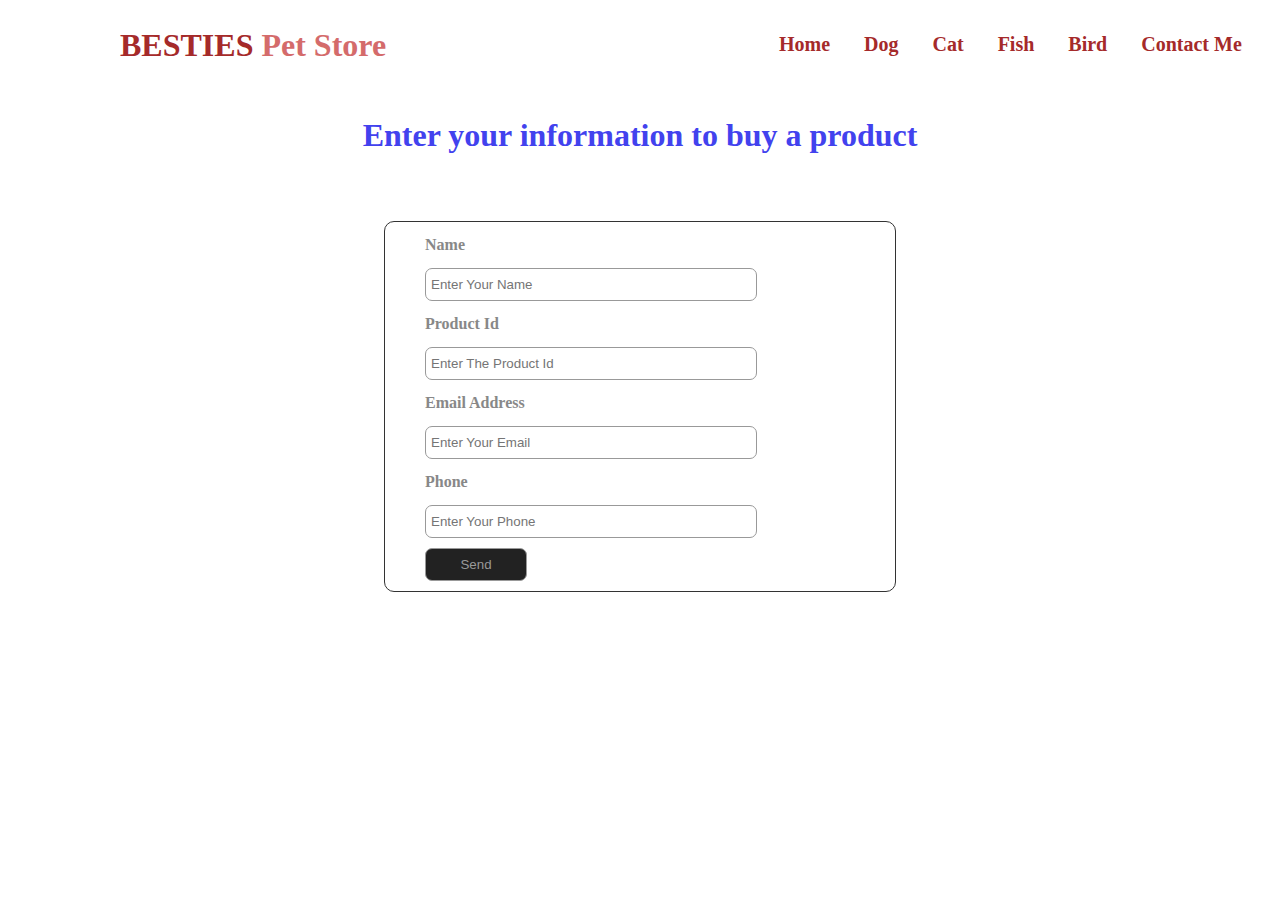
==== buy.html @ add9b17d "adding the project" ====
<!DOCTYPE html>
<html lang="en">
<head>
  <meta charset="UTF-8">
  <meta name="viewport" content="width=device-width, initial-scale=1.0">
  <title>Buy Page</title>
  <link rel="stylesheet" href="style.css">
  <link rel="stylesheet" href="buy.css">
</head>
<body>

  <div class="header">
    <div class="container">
        <div class="logo">
        <h1><span style="color: brown;">BESTIES</span> Pet Store</h1>
    </div>
    <div class="navbar">
    <nav>
        <a href="index.html">Home</a>
        <a href="dog.html">Dog</a>
        <a href="cat.html">Cat</a>
        <a href="fish.html">Fish</a>
        <a href="bird.html">Bird</a>
        <a href="#coo">Contact Me</a>
    </nav>
  </div>
  </div>
<div class="buyH">
  <h1>Enter your information to buy a product</h1>
  </div>

  <div class="buy" id="buy">
    <form class="form" method="POST" action="/">
        <label>Name</label>
        <input type="text" placeholder="Enter Your Name">
        <label>Product Id</label>
        <input type="text" placeholder="Enter The Product Id"/>
        <label>Email Address</label>
        <input type="email" placeholder="Enter Your Email">
        <label>Phone</label>
        <input type="text" placeholder="Enter Your Phone">
        <input type="submit" value="Send">
    </form>
  </div>
  
</body>
</html>
---- style.css ----
*{
    box-sizing: border-box;
    line-height: 1.6;
    margin: 0;
}
* img{
    border-radius: 20px;
}
* h1{
    color: rgb(212, 107, 107);
}

/* header */
.container{
    height: 70px;
    padding: 20px;
    margin-bottom: 20px;
}
.container a{
    text-decoration: none;
    font-size: 20px;
    font-weight: bold;
    margin: 10px 15px;
    color: brown;
}
.container a:hover{
    color:rgb(0,0,0,0.8);
}
.container .logo{
    width: 60%;
    float: left;
    padding-left: 100px;
}
.container h1 span{
    color: brown;
}
.container .navbar{
    width: 40%;
    float: right;
    margin-top: 8px;
}
.background{
    margin: auto;
    background-image: url(./petimg/background.jpg);
    background-size:cover;
    height:675px;
    position: relative;
}

.overlay{
    top: 0;
    left: 0;
    width: 100%;
    height: 100%;
    position: absolute;
    z-index: 50;
    background: rgba(0,0,0,0.3);
    text-align: center;
    padding-top: 280px;
}

.overlay h1,
.overlay p{
    color: rgb(252, 248, 248);
    font-size: 50px;
    font-weight: bold;
}
.overlay p{
    color: rgb(212, 107, 107);
}
/* header */

/*animal_container*/

.animal_container{
    margin-top: 10px;
    padding: 40px 100px 40px 100px;
    margin-bottom: 25px;
}
.animal_container h1{
    margin: 40px 0;
    text-align: center;
    color: rgb(0,0,0,0.8);
    font-size: 40px;
}
.box{
    width: 45%;
    border: none;
    text-align: center;
    padding: 8px;
}
.box h1{
    margin-bottom: 10px;
}
.dog{
    float: left;
}
.cat{
    float: right;
}
.fish{
    float: left;
    margin-top: 15px;
}
.bird{
    float: right;
    margin-top: 15px;
}
button{
    padding: 10px;
    margin: 20px 0 40px;
    color: brown;
    width: 140px;
    font-size: 15px;
    font-weight: bold;
    border-radius: 10px;
    background-color: rgb(238, 169, 113);
    border: none;
    box-shadow: 1px 1px 5px rgba(0,0,0,0.4);
}

/* animal_container */
.dog_page_container div,
.cat_page_container div,
.fish_page_container div,
.bird_page_container div
{
    display: inline-block;
    padding-left: 30px;
}
.dog_page_container span,
.cat_page_container span,
.fish_page_container span,
.bird_page_containe span
{
    color: #555;
}
.dog_product,
.cat_product,
.fish_product,
.bird_product
{
    margin: 40px;
    width: 19%;
    text-align: center;
}
.dog_product img,
.cat_product img,
.fish_product img,
.bird_product img
{
    width: 100%;
    box-shadow: 5px 5px 10px rgba(0, 0, 0, 0.4);
    margin-bottom: 30px;
}


/*contact*/

.clearfix{clear: both}
.contact{
    background-color: #252F31;
    overflow: hidden;
    margin-top: 40px;
    padding: 0 0 40px 60px;
}

.contact h2{
    color: #FFF;
    margin:40px 0px 30px 0px;
}

.contact p{
    margin-bottom: 25px;
    line-height: 1.6;
    color: #666;
}

.contact .info .social h3{
    color: white;
    font-size: 20px;
    opacity: 0.9;
}
.contact .info .social p{
    margin: 10px 30px;
}
.contact .info span{
    color: rgba(255, 255, 255, 0.7);
    font-size: 18px;
}

.contact .info{
    width: 45%;
    margin-right: 5%;
    float: left;
    padding-left: 40px;
}
.contact .address{
    width: 50%;
    float: left;
    margin-top: 40px;
}

.address h1{
    font-size: 28px;
    margin: 0 0 30px;
    color: white
}
.address p{
    font-size: 18px;
    letter-spacing: 1px;
    line-height: 1.7;
    color: #fff;
    opacity: 0.5;
}
.address .strong{
    font-weight: bold;
    color: white;
    opacity: 0.8;
    font-size: 18px;
    margin-bottom: 15px;
}
.address h2{
    font-size: 26px;
    color: white;
    opacity: 0.9;
    margin-bottom: 10px;
}
.address address{
    letter-spacing: 1px;
    line-height: 1.7;
    color: #666;
    margin-left: 30px;
}

/*start footer */
.footer{
    background-color: #191E22;
    padding: 20px;
    color: #6A6E71;
    text-align: center;
    height: 80px;
}



.theTitle{
    color: rgba(0,0,0,0.8);
    font-size: 40px;
    text-align: center;
    margin: 60px 0 40px;
    letter-spacing: 3px;
}

.buyNow{
    color: brown;
    text-decoration: none;
}

.id{
    display: block;
    color: rgba(255, 0, 0, 0.8) !important;
}
---- buy.css ----
*{
  box-sizing: border-box;
}

body{
  margin: 0;
}



.buy{
  width: 40%;
  margin: 5% auto;
  background: none;
  border: 1px solid #333;
  border-radius: 10px;
}

.buyH h1{
  color: rgb(66, 66, 238);
  font-size: 32px;
  text-align: center;
  margin-top: 40px;
}
.buy{
  margin-top: 60px
}

.buy .form label{
  display: block;
  margin: 10px 40px;
  color: #888;
  width: 100px;
  font-weight: bold;
}

.buy .form input[type="text"],
.buy .form input[type="email"]{
    border: 1px solid #999;
    padding: 5px;
    border-radius: 7px;
    width: 65%;
    color: white;
    margin: 0 40px;
}
.buy .form input[type="submit"]{
    display: block;
    border: 1px solid #999;
    padding: 5px;
    border-radius: 7px;
    width: 20%;
    background-color: #222;
    color: #999;
    margin: 10px 40px;
    cursor: pointer;
}
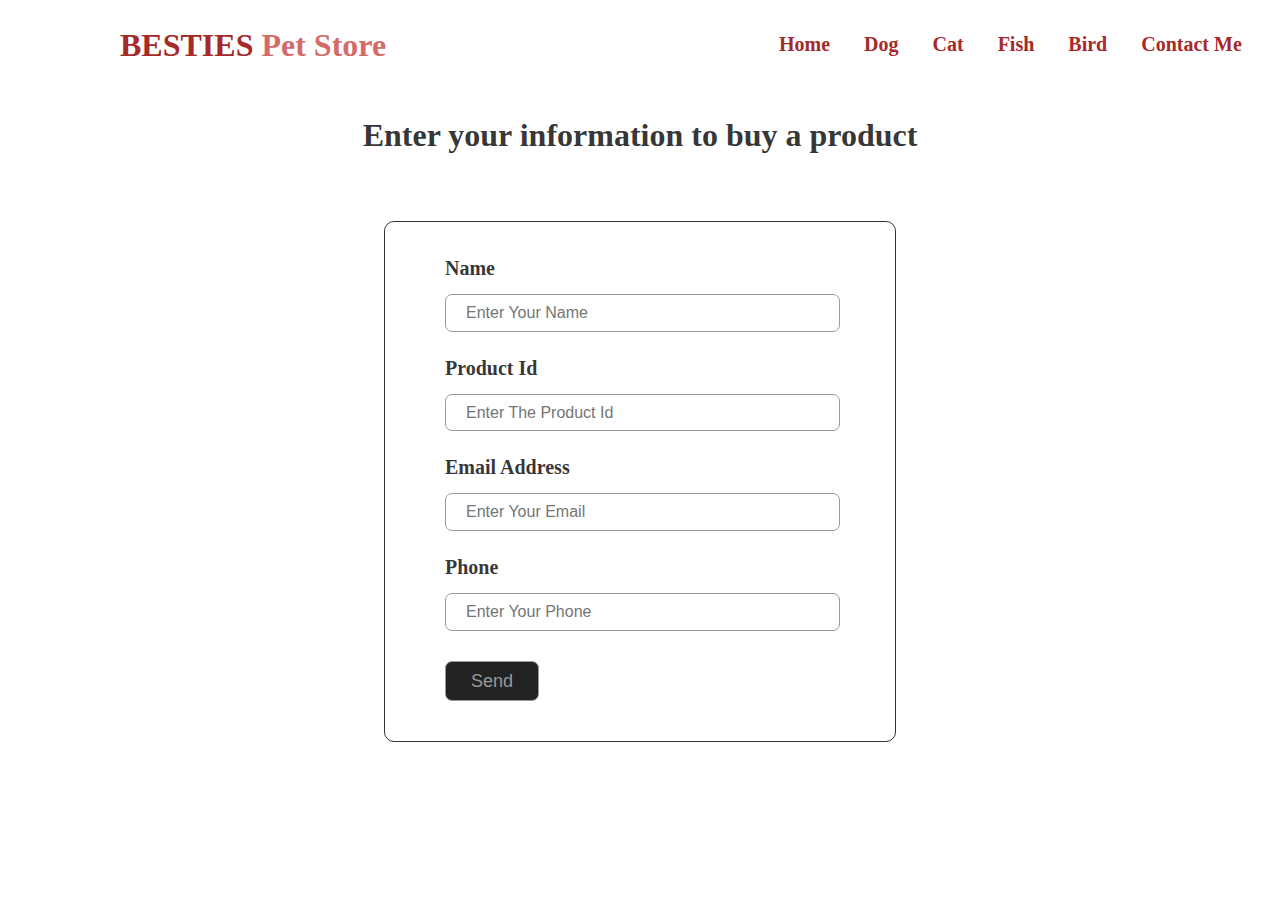
==== commit aaac5c4c: "Buy page was updated" ====
--- a/buy.html
+++ b/buy.html
@@ -25,8 +25,9 @@
     </nav>
   </div>
   </div>
-<div class="buyH">
-  <h1>Enter your information to buy a product</h1>
+
+  <div class="buyH">
+    <h1>Enter your information to buy a product</h1>
   </div>
 
   <div class="buy" id="buy">
--- a/buy.css
+++ b/buy.css
@@ -7,6 +7,12 @@
 }
 
 
+.buyH h1{
+  color: rgb(0,0,0,0.8);
+  font-size: 32px;
+  text-align: center;
+  margin-top: 40px;
+}
 
 .buy{
   width: 40%;
@@ -14,14 +20,9 @@
   background: none;
   border: 1px solid #333;
   border-radius: 10px;
+  padding: 20px
 }
 
-.buyH h1{
-  color: rgb(66, 66, 238);
-  font-size: 32px;
-  text-align: center;
-  margin-top: 40px;
-}
 .buy{
   margin-top: 60px
 }
@@ -29,9 +30,10 @@
 .buy .form label{
   display: block;
   margin: 10px 40px;
-  color: #888;
-  width: 100px;
+  color: rgba(0,0,0,0.8);
+  width: 200px;
   font-weight: bold;
+  font-size: 20px;
 }
 
 .buy .form input[type="text"],
@@ -39,9 +41,11 @@
     border: 1px solid #999;
     padding: 5px;
     border-radius: 7px;
-    width: 65%;
+    width: 84%;
     color: white;
-    margin: 0 40px;
+    margin: 0 40px 10px;
+    padding: 5px 20px;
+    font-size: 16px;
 }
 .buy .form input[type="submit"]{
     display: block;
@@ -51,8 +55,9 @@
     width: 20%;
     background-color: #222;
     color: #999;
-    margin: 10px 40px;
+    margin: 20px 40px;
     cursor: pointer;
+    font-size: 18px;
 }
 
 
